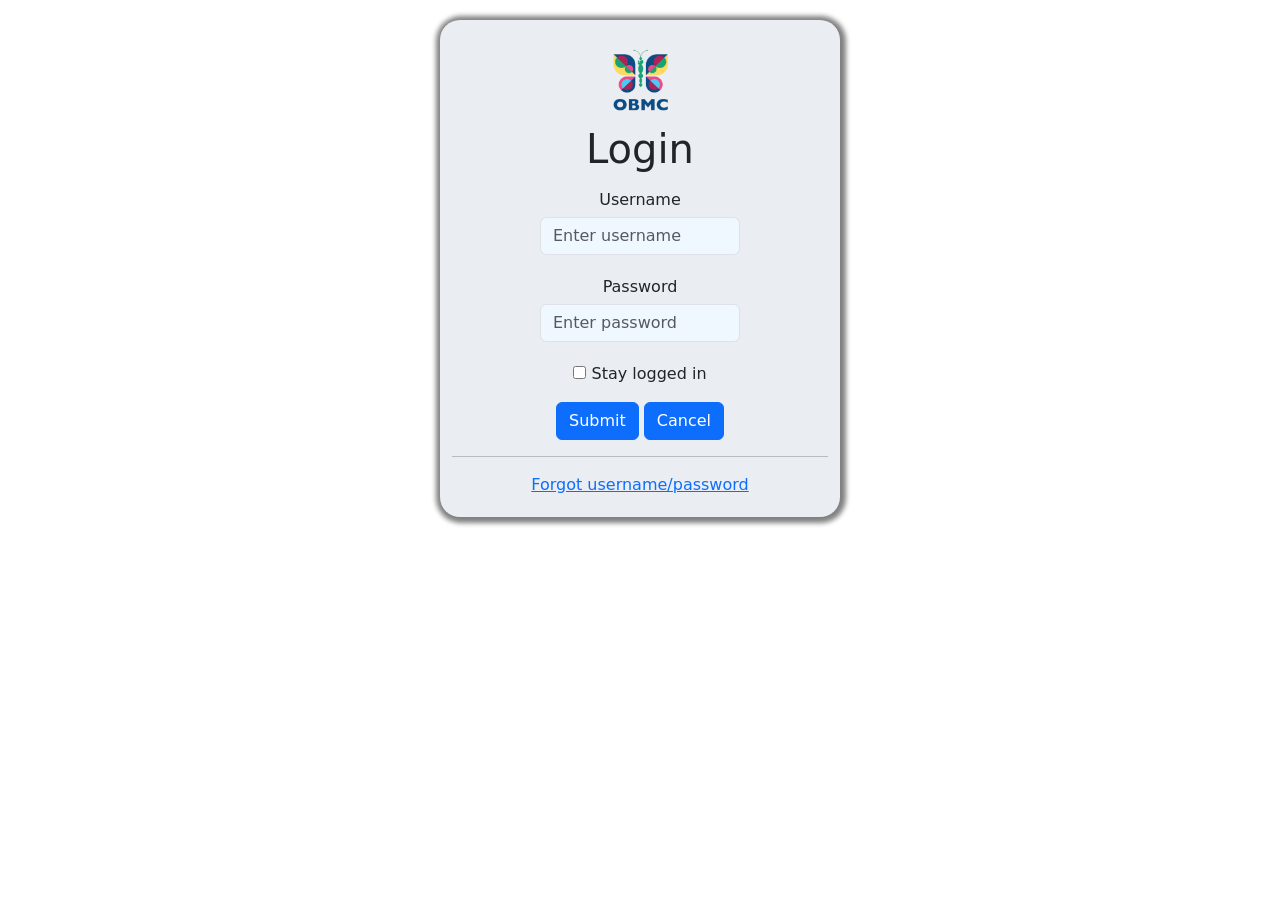
==== index.html @ 3a7dde1c "added files and code" ====
<!DOCTYPE html>
<html lang="en">
<head>
     <meta charset="UTF-8">
     <meta name="viewport" content="width=device-width, initial-scale=1.0">
     <title>Q4-SkillsTest</title>
     
     <link rel="stylesheet" href="styles.css">

     <!-- BOOTSTRAP -->
     <!-- Latest compiled and minified CSS -->
     <link href="https://cdn.jsdelivr.net/npm/bootstrap@5.3.3/dist/css/bootstrap.min.css" rel="stylesheet">

     <!-- Latest compiled JavaScript -->
     <script src="https://cdn.jsdelivr.net/npm/bootstrap@5.3.3/dist/js/bootstrap.bundle.min.js"></script>

     <!-- GOOGLE FONTS -->
     <link rel="preconnect" href="https://fonts.googleapis.com">
     <link rel="preconnect" href="https://fonts.gstatic.com" crossorigin>
     <link href="https://fonts.googleapis.com/css2?family=Dancing+Script:wght@400..700&family=Space+Mono:ital,wght@0,400;0,700;1,400;1,700&display=swap" rel="stylesheet">

</head>
<body>
     
     <form>
          <div class="container">
               <img src="logo.png" alt="logo" width="50px" height="50px" class="center">
               <h1>Login</h1>

               <!-- USERNAME -->
               <div id="usernamePart">
                    <label style="margin-bottom: 5px;">Username</label>
                    <input type="text" id="usernameEnter" placeholder="Enter username" class="form-control mx-auto" min="0">
               </div>

               <!-- PASSWORD -->
               <div id="passwordPart">
                    <label style="margin-bottom: 5px;">Password</label>
                    <input type="password" id="passwordEnter" placeholder="Enter password" class="form-control mx-auto" min="0">
               </div>

               <!-- CHECKBOX -->
               <div id="checkPart">
                    <input type="checkbox" name="stay-logged-in" value="stay-logged-in">
                    <label>Stay logged in</label><br> 
               </div>

               <!-- BUTTONS -->
               <div id="theBtns">
                    <button onclick="loginNow()" type="button" class="btn btn-primary mt-3">Submit</button>
                    <button type="button" class="btn btn-primary mt-3" onclick="window.location.reload()">Cancel</button>
               </div> <hr>

               <!-- FORGOT -->
               <div id="forgotIt">
                    <a href="" target="_self">Forgot username/password</a>
               </div>
          </div>
     </form>

     <script src="main.js"></script>

</body>
</html>
---- styles.css ----
.center {
     display: block;
     margin-left: auto;
     margin-right: auto;
     width: 80px;
     height: 80px;
     margin-bottom: 5px;
}

#username {
     width: 200px;
}

#usernamePart{
     text-align: center;
}

#passwordPart {
     text-align: center;
}

#usernameEnter {
     width: 200px;
     background-color: aliceblue;
     margin-bottom: 20px;
}

#passwordEnter {
     width: 200px;
     background-color: aliceblue;
}

h1 {
     text-align: center;
     margin-bottom: 15px !important;
}

body {
     padding: 20px;
}

.container {
     background-color:rgb(234, 237, 241);
     padding-bottom: 20px;
     padding-top: 20px;
     border-radius: 20px;
     box-shadow: 1px 1px 5px 5px grey;
     width: 400px !important;
}

#checkPart {
     text-align: center;
     margin-top: 20px;
}

#theBtns {
     text-align: center;
}

#forgotIt {
     text-align: center;
}
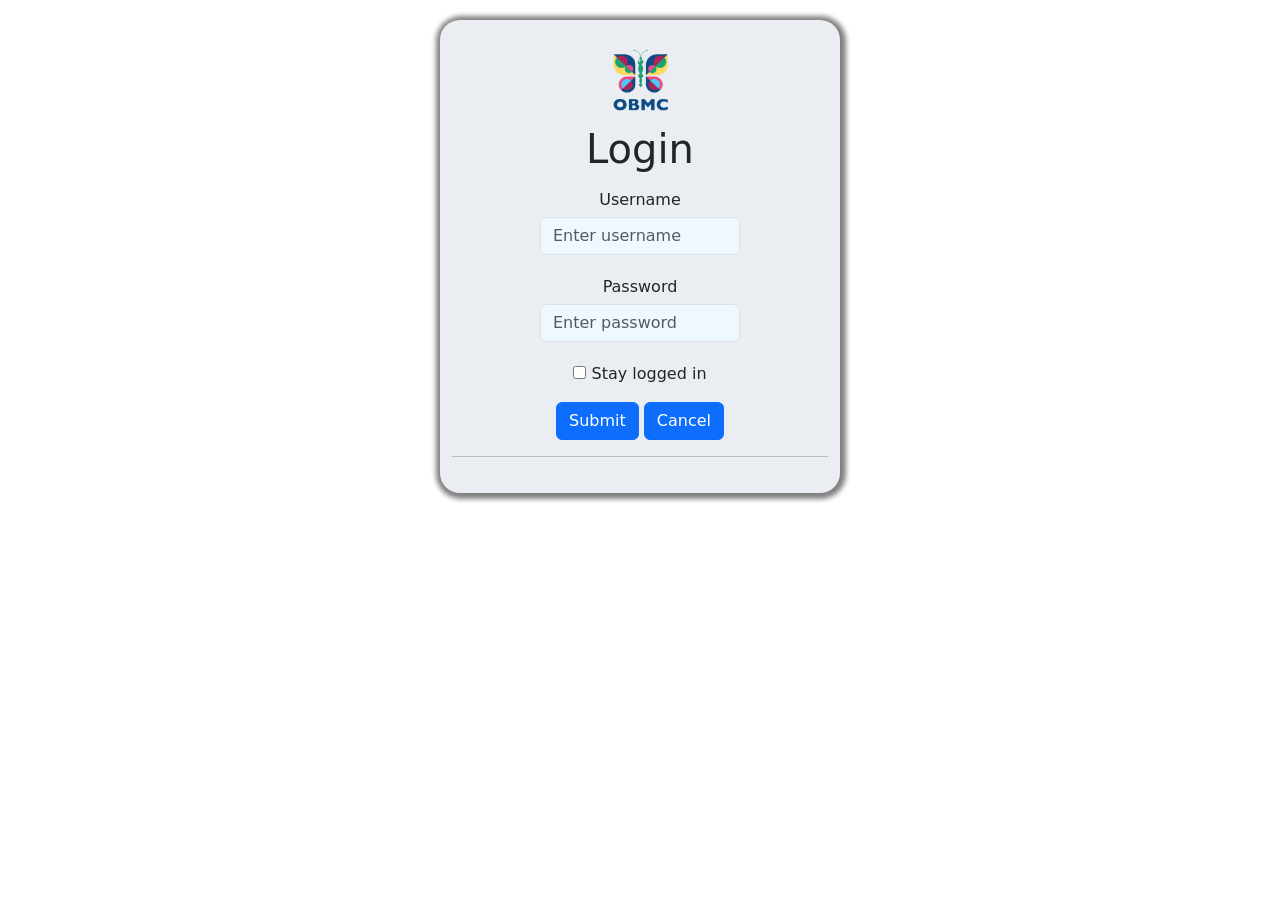
==== commit a90e1f34: "added code and pics" ====
--- a/index.html
+++ b/index.html
@@ -51,10 +51,6 @@
                     <button type="button" class="btn btn-primary mt-3" onclick="window.location.reload()">Cancel</button>
                </div> <hr>
 
-               <!-- FORGOT -->
-               <div id="forgotIt">
-                    <a href="" target="_self">Forgot username/password</a>
-               </div>
           </div>
      </form>
 
--- a/styles.css
+++ b/styles.css
@@ -1,62 +1,178 @@
+/* INDEX */
+
 .center {
-     display: block;
-     margin-left: auto;
-     margin-right: auto;
-     width: 80px;
-     height: 80px;
-     margin-bottom: 5px;
+    display: block;
+    margin-left: auto;
+    margin-right: auto;
+    width: 80px;
+    height: 80px;
+    margin-bottom: 5px;
 }
 
-#username {
-     width: 200px;
+#usernamePart, #passwordPart{
+    text-align: center;
 }
 
-#usernamePart{
-     text-align: center;
-}
-
-#passwordPart {
-     text-align: center;
+#usernameEnter, #passwordEnter {
+    width: 200px;
+    background-color: aliceblue;
 }
 
 #usernameEnter {
-     width: 200px;
-     background-color: aliceblue;
-     margin-bottom: 20px;
-}
-
-#passwordEnter {
-     width: 200px;
-     background-color: aliceblue;
+    margin-bottom: 20px;
 }
 
 h1 {
-     text-align: center;
-     margin-bottom: 15px !important;
+    text-align: center;
+    margin-bottom: 15px !important;
 }
 
 body {
-     padding: 20px;
+    padding: 20px;
+    margin: 20px;
+    font-family: 'Gill Sans', 'Gill Sans MT', Calibri, 'Trebuchet MS', sans-serif;
 }
 
 .container {
-     background-color:rgb(234, 237, 241);
-     padding-bottom: 20px;
-     padding-top: 20px;
-     border-radius: 20px;
-     box-shadow: 1px 1px 5px 5px grey;
-     width: 400px !important;
+    background-color:rgb(234, 237, 241);
+    padding-bottom: 20px;
+    padding-top: 20px;
+    border-radius: 20px;
+    box-shadow: 1px 1px 5px 5px grey;
+    width: 400px !important;
 }
 
 #checkPart {
-     text-align: center;
-     margin-top: 20px;
+    text-align: center;
+    margin-top: 20px;
 }
 
 #theBtns {
-     text-align: center;
+    text-align: center;
 }
 
-#forgotIt {
-     text-align: center;
+/* NOTEBOOK */
+
+#nbBod {
+    margin: 0;
+    padding: 0;
+    display: flex;
+    min-height: 100vh;
+    font-family: 'Gill Sans', 'Gill Sans MT', Calibri, 'Trebuchet MS', sans-serif;
+}
+
+.sidebar {
+    width: 250px;
+    height: 100vh; 
+    position: sticky;
+    top: 0;
+}
+
+#theLinks a {
+    font-size: 1.1rem;
+    color: #adb5bd;
+    transition: 0.3s;
+    text-decoration: none;
+    display: block;
+    padding: 8px 0;
+}
+
+#theLinks a:hover {
+    color: white !important;
+    text-decoration: underline !important;
+    text-underline-offset: 5px;
+}
+
+.subject-name {
+    font-weight: bold;
+}
+
+.notebook-title {
+    background-color: #1e252b;
+    color: white;
+    display: inline-block;
+    padding: 10px 25px;
+    border-radius: 8px;
+    letter-spacing: 1px;
+}
+
+.subject-card {
+    background: #e0e0e0; 
+    padding: 25px;
+    border-radius: 15px;
+    box-shadow: 0 4px 15px rgba(0,0,0,0.05);
+    transition: transform 0.2s ease-in-out;
+}
+
+.subject-card:hover {
+    transform: scale(1.02);
+}
+
+.subject-img-placeholder {
+    width: 100%;
+    height: 120px;
+    background: white;
+    margin-bottom: 15px;
+    border-radius: 8px;
+    overflow: hidden;
+    flex-shrink: 0; 
+}
+
+.subject-img-placeholder img {
+    width: 100%;
+    height: 100%;
+    object-fit: cover;
+}
+
+.section-tag {
+    color: #6c757d;
+    margin-bottom: 5px;
+}
+
+.teacher-name {
+    color: #495057;
+    font-size: 1rem;
+    margin-bottom: 10px;
+}
+
+.progress-bar-custom {
+    height: 10px;
+    background-color: #6c757d;
+    border-radius: 10px;
+    width: 100%;
+    margin-top: 15px;
+}
+
+.teacher-name {
+    color: #495057;
+    font-size: 1rem;
+}
+
+.main-content {
+    display: flex;
+    flex-direction: column;
+    flex-grow: 1;
+    min-height: 100vh;
+}
+
+.footer-container {
+    margin-top: auto;
+    padding: 40px; 
+    width: 100%;
+    display: flex;
+    justify-content: flex-end;
+}
+
+.footer-box {
+    background-color: rgba(120, 120, 120, 0.8) !important; 
+    padding: 15px 30px;
+    border-radius: 4px;
+}
+
+.footer-box p {
+    font-size: 0.9rem;
+    font-weight: bold;
+    color: #ffffff !important;
+    margin: 0;
+    text-transform: uppercase;
 }
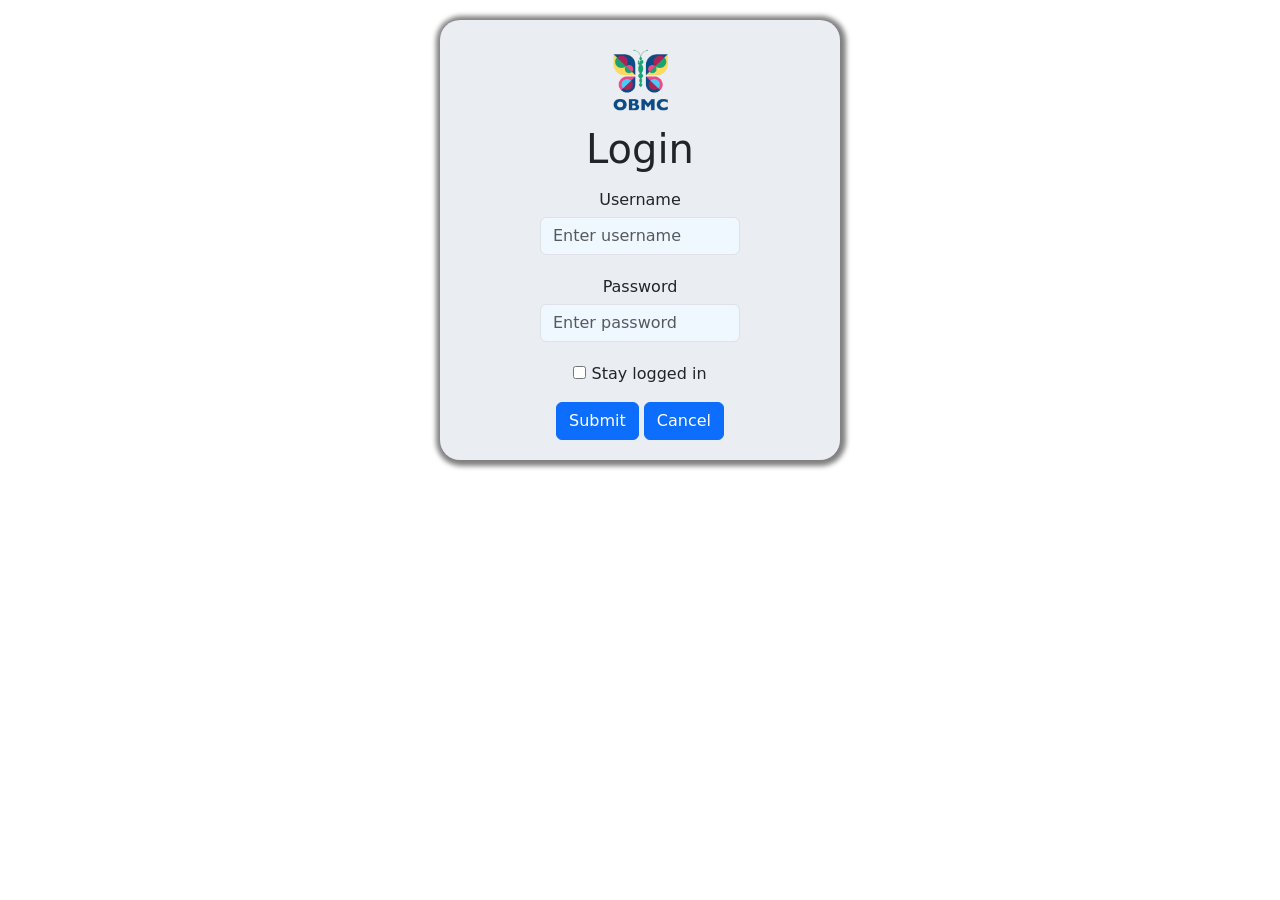
==== commit d5b040e1: "removed hr" ====
--- a/index.html
+++ b/index.html
@@ -3,7 +3,7 @@
 <head>
      <meta charset="UTF-8">
      <meta name="viewport" content="width=device-width, initial-scale=1.0">
-     <title>Q4-SkillsTest</title>
+     <title>Q4 SkillsTest1</title>
      
      <link rel="stylesheet" href="styles.css">
 
@@ -49,7 +49,7 @@
                <div id="theBtns">
                     <button onclick="loginNow()" type="button" class="btn btn-primary mt-3">Submit</button>
                     <button type="button" class="btn btn-primary mt-3" onclick="window.location.reload()">Cancel</button>
-               </div> <hr>
+               </div>
 
           </div>
      </form>
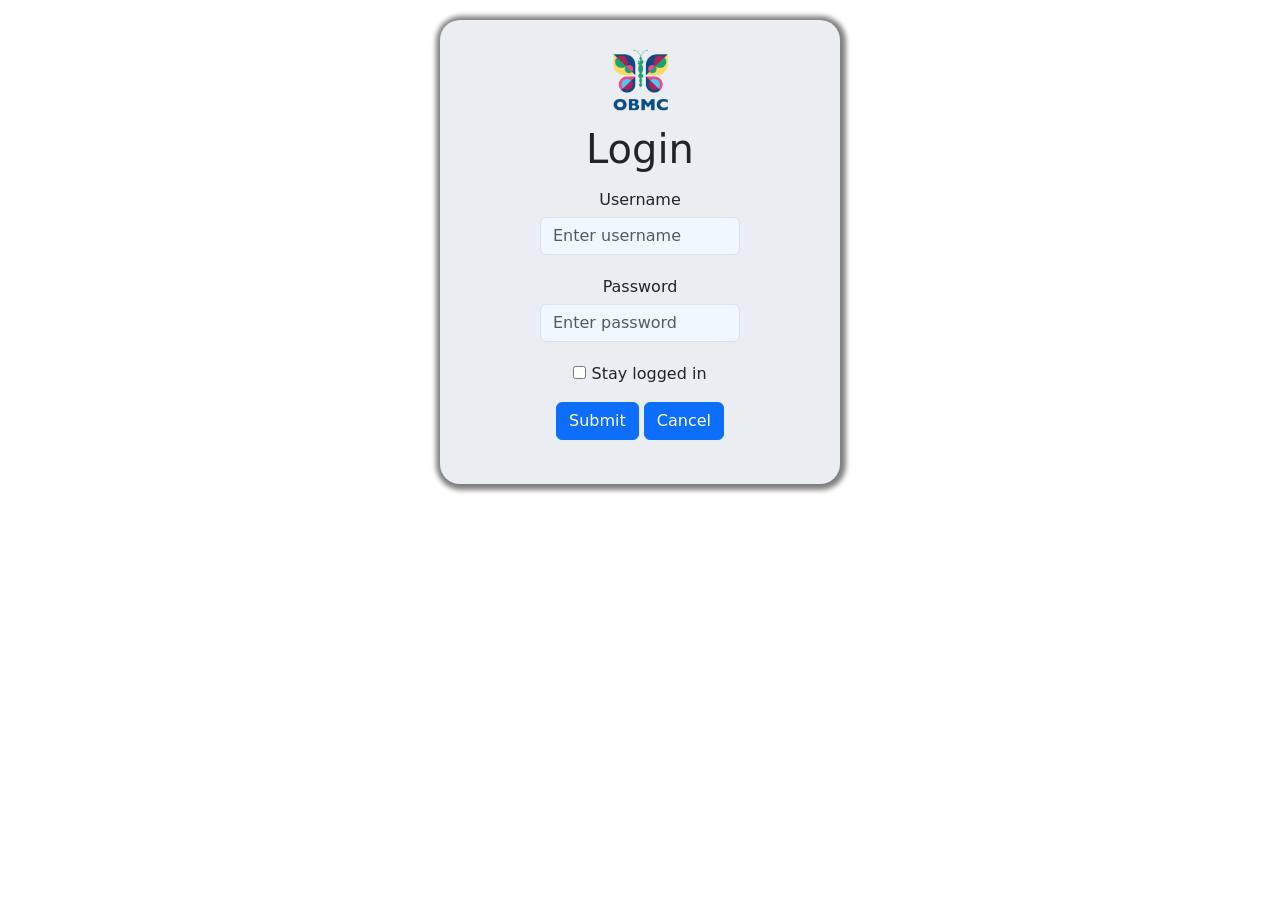
==== commit 9d324a87: "added br" ====
--- a/index.html
+++ b/index.html
@@ -49,7 +49,7 @@
                <div id="theBtns">
                     <button onclick="loginNow()" type="button" class="btn btn-primary mt-3">Submit</button>
                     <button type="button" class="btn btn-primary mt-3" onclick="window.location.reload()">Cancel</button>
-               </div>
+               </div> <br>
 
           </div>
      </form>
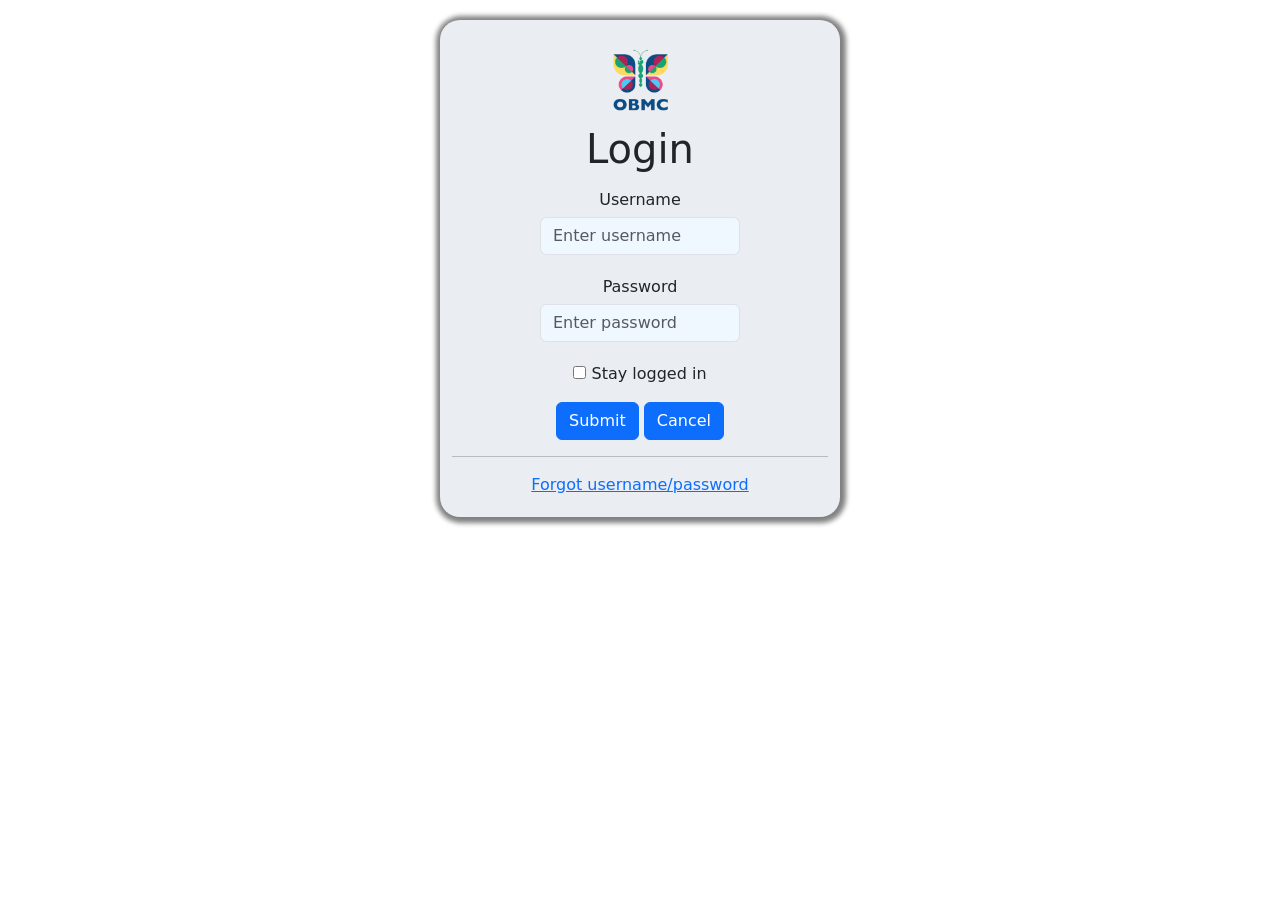
==== commit 39d46037: "added code" ====
--- a/index.html
+++ b/index.html
@@ -49,7 +49,12 @@
                <div id="theBtns">
                     <button onclick="loginNow()" type="button" class="btn btn-primary mt-3">Submit</button>
                     <button type="button" class="btn btn-primary mt-3" onclick="window.location.reload()">Cancel</button>
-               </div> <br>
+               </div> <hr>
+
+               <!-- FORGOT -->
+               <div id="forgotIt">
+                    <a href="" target="_self">Forgot username/password</a>
+               </div>
 
           </div>
      </form>
--- a/styles.css
+++ b/styles.css
@@ -20,6 +20,10 @@
 
 #usernameEnter {
     margin-bottom: 20px;
+}
+
+#forgotIt {
+    text-align: center;
 }
 
 h1 {
